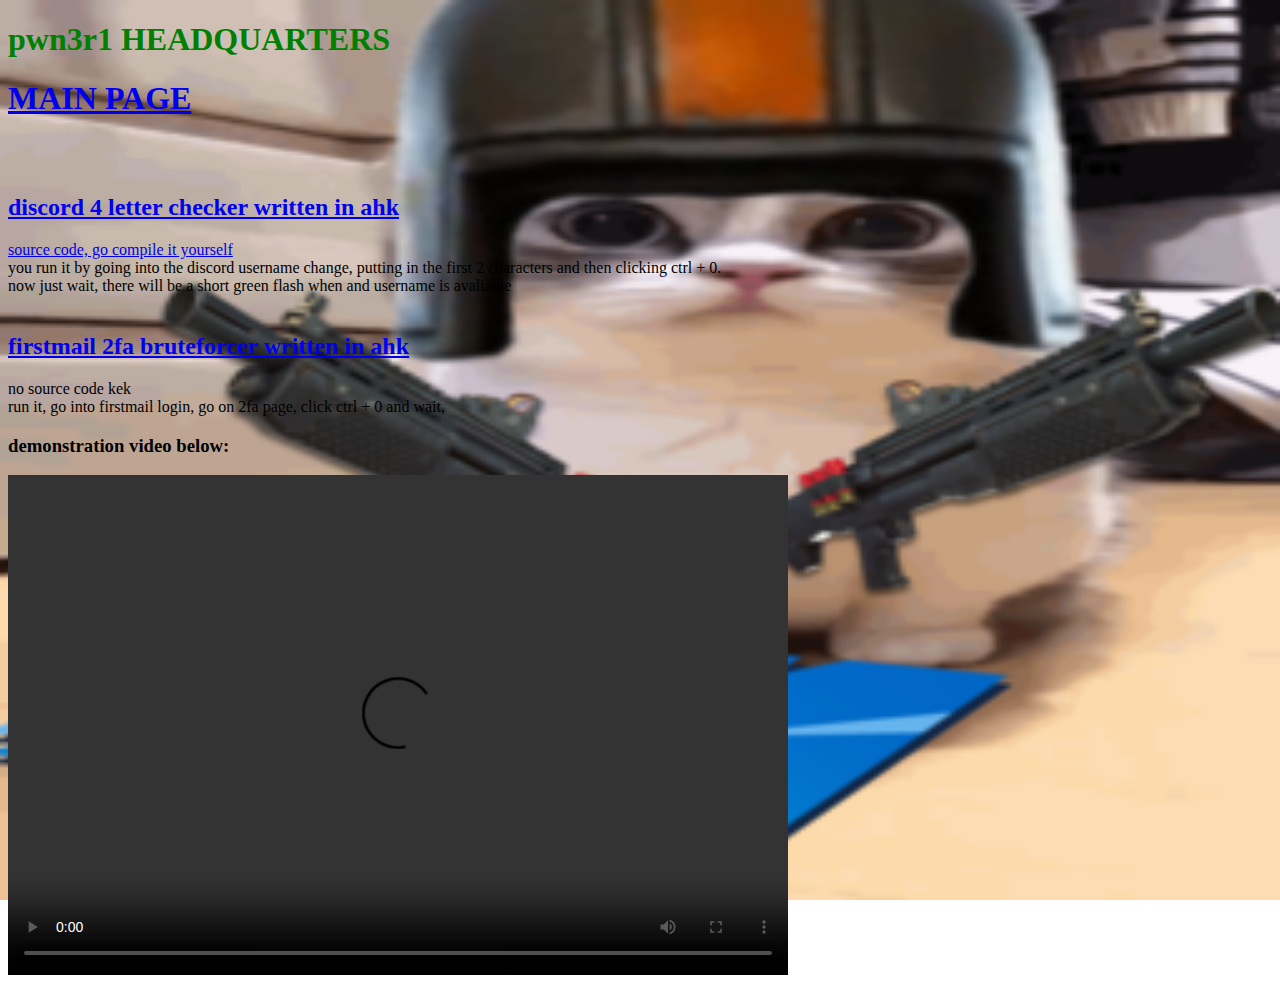
==== hackerman.html @ 3f145ea1 "W commit ngl" ====
<!DOCTYPE html>
<html>
<head>
  <title>pwn3r1 HQ tools</title>
  <link rel="icon" type="image/x-icon" href="pwn3r1.ico">
</head>
<body>
 <style>
body {
  background-image: url('pwn3r1.ico');
  background-repeat: no-repeat;
  background-attachment: fixed;
  background-size: 100% 100%;
}
</style> 


<h1><font color="green"> pwn3r1 HEADQUARTERS </font></h1>
<h1><a href="index.html">MAIN PAGE</a></h1><br><br>

<h2><a href="/files/4letter_pwn3r1ware.exe">discord 4 letter checker written in ahk</a></h2>
<a href="/files/source.ahk">source code, go compile it yourself</a><br>
you run it by going into the discord username change, putting in the first 2 characters and then clicking ctrl + 0.<br> now just wait, there will be a short green flash when and username is avaliable<br><br>

<h2><a href="/files/2fafirstmail_pwn3r1ware.exe">firstmail 2fa bruteforcer written in ahk</a></h2>
no source code kek<br>
run it, go into firstmail login, go on 2fa page, click ctrl + 0 and wait,<br>
<h3>demonstration video below:</h3>

 <video width="780" height="500" controls >
  <source src="https://cdn.discordapp.com/attachments/1259228013871108240/1262385164701663382/0715.mp4?ex=6696674d&is=669515cd&hm=99ccae32fda810ac64c8c9be0ae8c78a31056c2745516de99c33644759efdc60&" type="video/mp4">
</video>
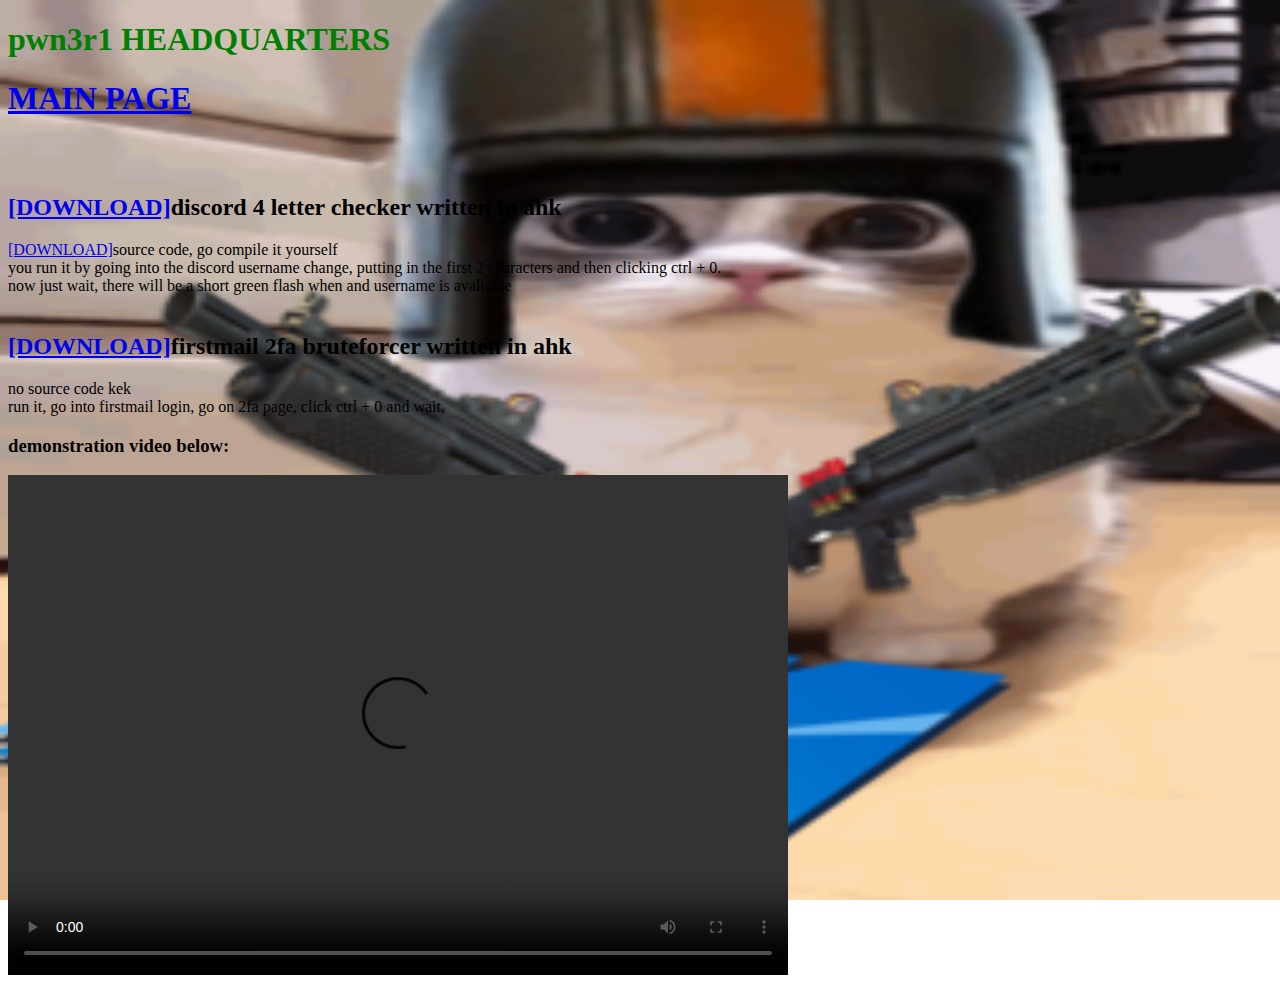
==== commit 44797de9: "change" ====
--- a/hackerman.html
+++ b/hackerman.html
@@ -18,11 +18,11 @@
 <h1><font color="green"> pwn3r1 HEADQUARTERS </font></h1>
 <h1><a href="index.html">MAIN PAGE</a></h1><br><br>
 
-<h2><a href="/files/4letter_pwn3r1ware.exe">discord 4 letter checker written in ahk</a></h2>
-<a href="/files/source.ahk">source code, go compile it yourself</a><br>
+<h2><a href="/files/4letter_pwn3r1ware.exe">[DOWNLOAD]</a>discord 4 letter checker written in ahk</h2>
+<a href="/files/source.ahk">[DOWNLOAD]</a>source code, go compile it yourself<br>
 you run it by going into the discord username change, putting in the first 2 characters and then clicking ctrl + 0.<br> now just wait, there will be a short green flash when and username is avaliable<br><br>
 
-<h2><a href="/files/2fafirstmail_pwn3r1ware.exe">firstmail 2fa bruteforcer written in ahk</a></h2>
+<h2><a href="/files/2fafirstmail_pwn3r1ware.exe">[DOWNLOAD]</a>firstmail 2fa bruteforcer written in ahk</h2>
 no source code kek<br>
 run it, go into firstmail login, go on 2fa page, click ctrl + 0 and wait,<br>
 <h3>demonstration video below:</h3>
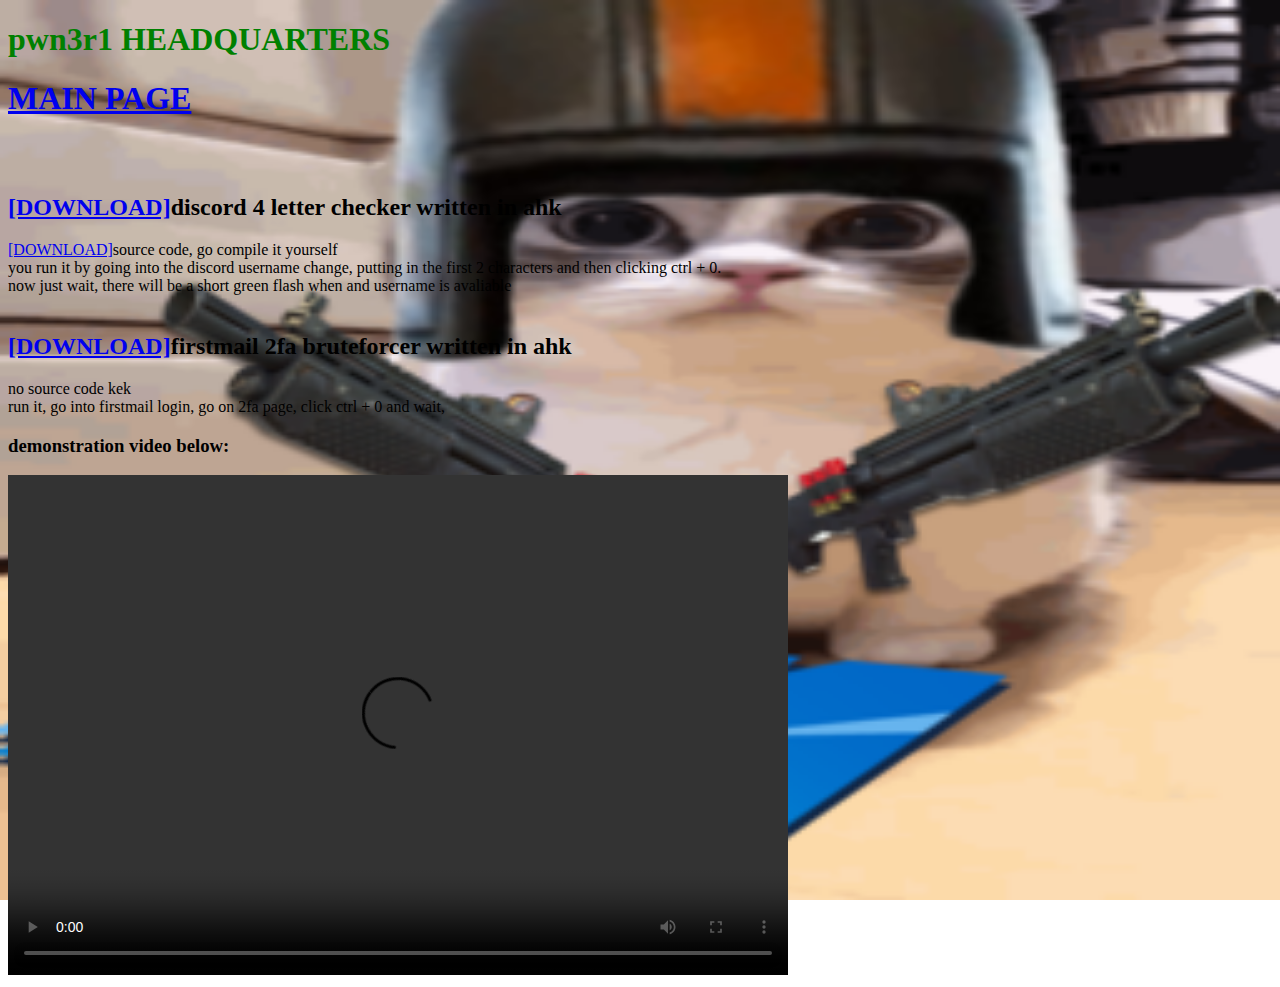
==== commit 215ba895: "aaaaeae" ====
--- a/hackerman.html
+++ b/hackerman.html
@@ -28,5 +28,5 @@
 <h3>demonstration video below:</h3>
 
  <video width="780" height="500" controls >
-  <source src="https://cdn.discordapp.com/attachments/1259228013871108240/1262385164701663382/0715.mp4?ex=6696674d&is=669515cd&hm=99ccae32fda810ac64c8c9be0ae8c78a31056c2745516de99c33644759efdc60&" type="video/mp4">
+  <source src="files/0715.mp4" type="video/mp4">
 </video> 